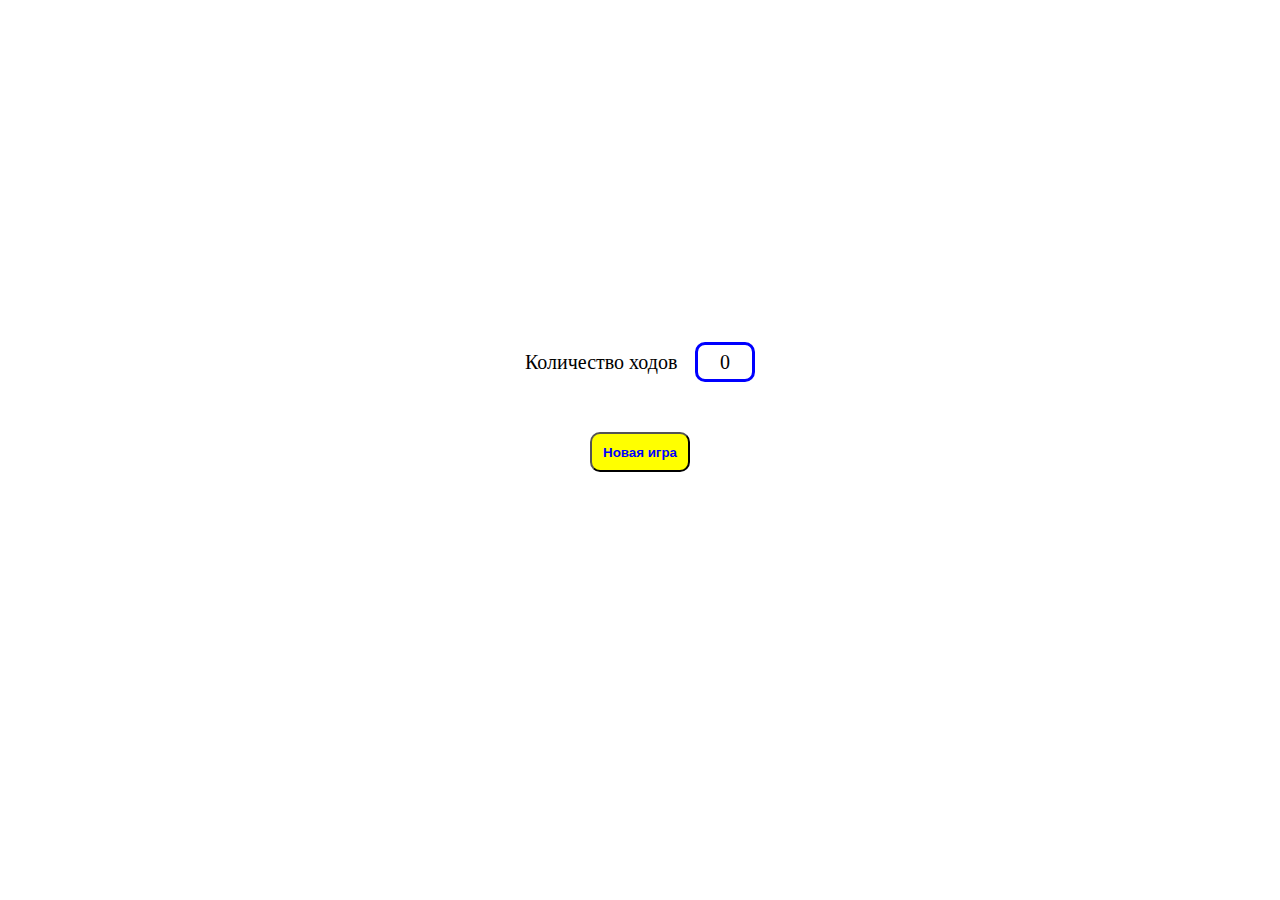
==== index.html @ d86c50a0 "Rename fifteen.html to index.html" ====
<!DOCTYPE html>
<html>
<head>
	<title>Fifteen</title>
	<meta charset="utf-8">
    <meta http-equiv="X-UA-Compatible" content="IE=edge">
    <meta name="viewport" content="width=device-width, initial-scale=1">

    <link rel = "stylesheet" type="text/css" href="fifteen.css">
    
</head>
<body>
<div id="box" class='bg'></div>

<div class="counter">Количество ходов<div class="number">0</div></div>

<button class="but">Новая игра</button>
<script src = "fifteen.js"></script>
</body>
</html>
---- fifteen.css ----
body{
  position: relative;
  text-align: center;
}

#box{
  position: relative;
  text-align: center;
  margin: 0 auto;
  width: 300px;
  height: 300px;
  display: inline-block;
    
}

.table{
  position: relative;
  font-size: 25px;
  margin:  25px 15%;
}

.block{
  text-align: center;
  line-height: 50px;
  position: absolute;
  cursor: pointer;
  background: #F5DEB3;
  color: navy;
  text-shadow:  0 0 25px black;
  width: 50px;
  height: 50px;
  font-family: 'Barrio', cursive;
  border: 3px outset #DEB887;
  transition: all 300ms ease; 
 }

.counter{
  position: relative;
  margin: 30px auto;
  width: 230px;
  height: 40px;
  line-height: 40px;
  text-align: left;
  font-size: 20px;
}
.number{
  position: absolute;
  box-sizing: border-box;
  width: 60px;
  height: 40px;
  font-size: 20px;
  border: 3px solid blue;
  border-radius: 10px;
  right: 0;
  top: 0;
  line-height: 35px;
  text-align: center;
}
.but{
  position: relative;
  margin: 20px auto 0 auto;
  font-weight: bold;
  color: blue;
  background-color: yellow;
  width: 100px;
  height: 40px;
  border-radius: 10px;
}

.bg{
  background-image: url(http://cdn.fishki.net/upload/post/201602/20/1856999/15-figurnaja-3-1-5-2.jpg);
  background-size: contain;
}
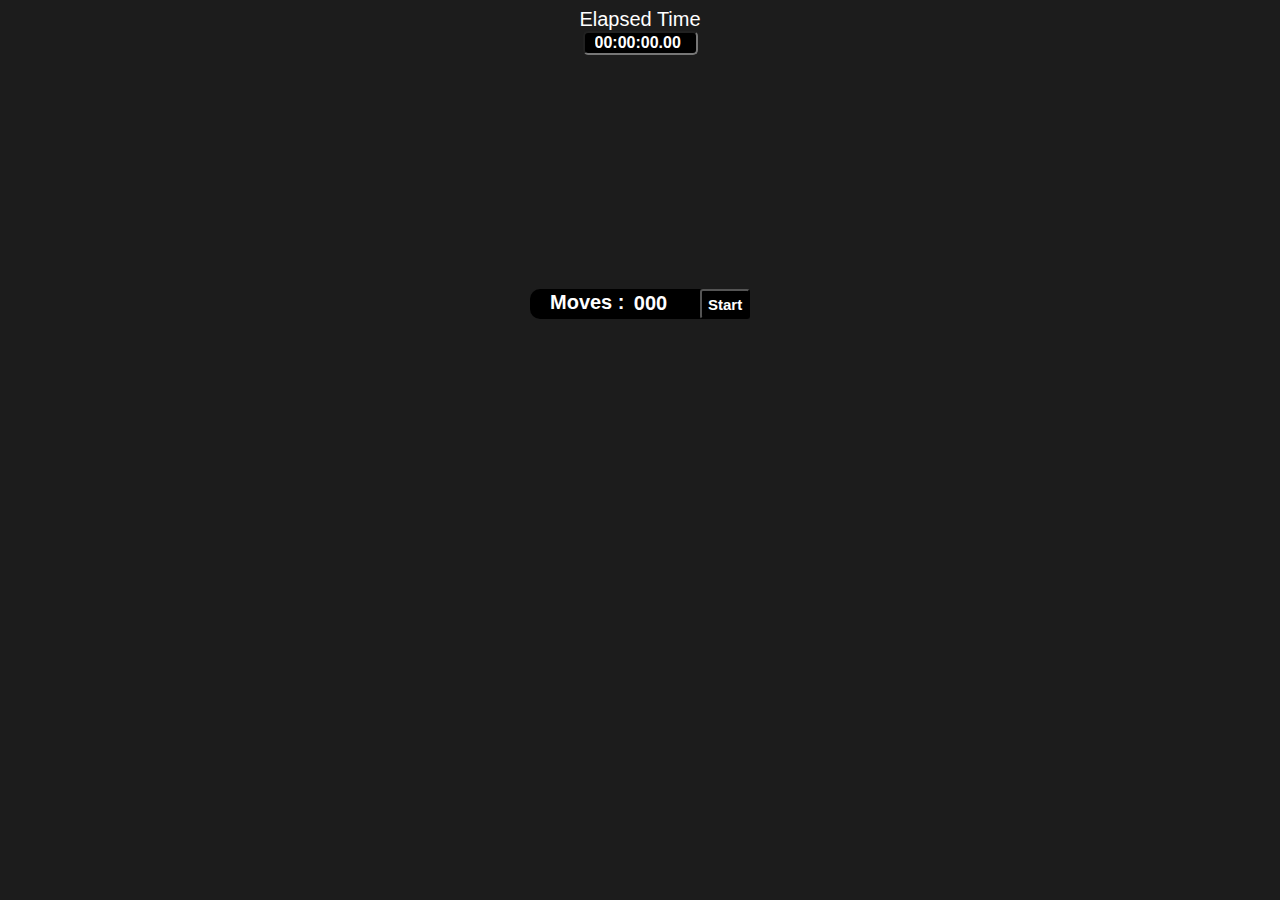
==== commit c3760d1a: "Update index.html" ====
--- a/index.html
+++ b/index.html
@@ -10,11 +10,20 @@
     
 </head>
 <body>
+
+<p class="time">Elapsed Time</p>
+<form name=MyForm>   
+	<input class="timer" name=stopwatch size=8 value="00:00:00.00">  
+</form>
+
 <div id="box" class='bg'></div>
 
-<div class="counter">Количество ходов<div class="number">0</div></div>
+<div class="counter">Moves :<div class="number">000</div><button class="but">Start</button></div>
+<p class="showtext">You Won!</p>
 
-<button class="but">Новая игра</button>
+
+
+
 <script src = "fifteen.js"></script>
 </body>
 </html>
--- a/fifteen.css
+++ b/fifteen.css
@@ -1,73 +1,117 @@
 body{
+  background: #1C1C1C;
   position: relative;
   text-align: center;
+  font-family: 'Oswald', sans-serif;
+  color: white;
 }
-
+.time{
+  font-size: 20px;
+  margin: 0;
+}
+.timer{
+  background: black;
+  color: white;
+  padding-left: 10px;
+  font-weight: bold;
+  font-size: 16px;
+  margin: 0;
+  border-radius: 5px;
+}
 #box{
   position: relative;
   text-align: center;
-  margin: 0 auto;
-  width: 300px;
-  height: 300px;
-  display: inline-block;
-    
+  margin: 5px auto 0;
+  width: 200px;
+  height: 200px;
+  display: inline-block;   
 }
 
 .table{
   position: relative;
   font-size: 25px;
-  margin:  25px 15%;
+  margin:  10px auto;
+  width: 210px;
+  height: 210px;
+  background: #1874CD;
+  border: 5px outset #00B2EE;
+  box-sizing: border-box;
+  border-radius: 5px;
 }
 
 .block{
   text-align: center;
-  line-height: 50px;
+  line-height: 45px;
   position: absolute;
   cursor: pointer;
-  background: #F5DEB3;
+  box-sizing: border-box;
+  background: white;
   color: navy;
   text-shadow:  0 0 25px black;
   width: 50px;
   height: 50px;
-  font-family: 'Barrio', cursive;
-  border: 3px outset #DEB887;
+  border: 3px outset gray;
+  border-radius: 5px;
   transition: all 300ms ease; 
+  font-size: 25px;
  }
 
 .counter{
   position: relative;
-  margin: 30px auto;
-  width: 230px;
-  height: 40px;
-  line-height: 40px;
+  margin: 25px auto;
+  width: 200px;
+  height: 30px;
+  line-height: 27px;
   text-align: left;
+  padding-left: 20px;
   font-size: 20px;
+  font-weight: bold;
+  color: white;
+  background: black;
+  border-radius: 10px;
+  
+/*   text-shadow: 3px 3px 10px black, 0 0 70px #FF0000; */
 }
 .number{
   position: absolute;
-  box-sizing: border-box;
-  width: 60px;
-  height: 40px;
+  width: 45px;
+  height: 30px;
   font-size: 20px;
-  border: 3px solid blue;
-  border-radius: 10px;
-  right: 0;
+  right: 35%;
   top: 0;
-  line-height: 35px;
+  line-height: 28px;
   text-align: center;
 }
 .but{
-  position: relative;
-  margin: 20px auto 0 auto;
+  position: absolute;
   font-weight: bold;
-  color: blue;
-  background-color: yellow;
-  width: 100px;
-  height: 40px;
-  border-radius: 10px;
+  color: white;
+  background-color: black;
+  right: 0;
+  top: 0;
+  width: 50px;
+  height: 30px;
+  font-size: 15px;
+  border-radius: 3px;
 }
 
 .bg{
-  background-image: url(http://cdn.fishki.net/upload/post/201602/20/1856999/15-figurnaja-3-1-5-2.jpg);
+  background: url(http://puzzle15.ru/image/1/15-%D1%81%D1%82%D1%80%D0%B5%D0%BB%D0%BA%D0%B0_%D0%92%D0%9E-1-1-2.jpg);
   background-size: contain;
-}+}
+
+.showtext{
+  position: absolute;
+  top: 50px;
+  left: calc((100vw / 2) - 320px );
+  font-size: 100px;
+  font-weight:bold;
+  color: red;
+  text-shadow:  1px 1px 15px black;
+  display: none;
+  
+}
+
+.win{
+  display: block;
+}
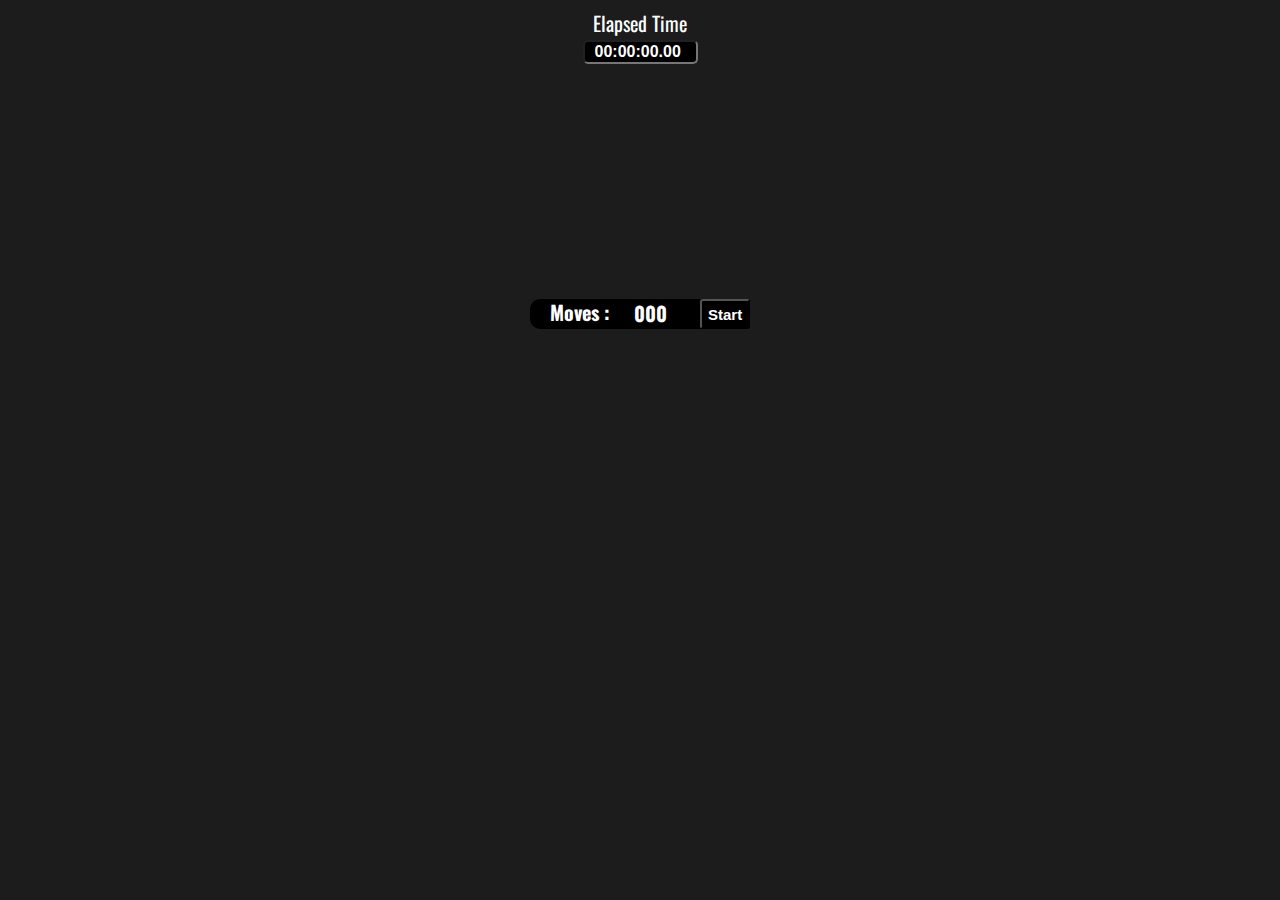
==== commit df9fc209: "Update index.html" ====
--- a/index.html
+++ b/index.html
@@ -5,7 +5,7 @@
 	<meta charset="utf-8">
     <meta http-equiv="X-UA-Compatible" content="IE=edge">
     <meta name="viewport" content="width=device-width, initial-scale=1">
-
+    <link href="https://fonts.googleapis.com/css?family=Oswald" rel="stylesheet">
     <link rel = "stylesheet" type="text/css" href="fifteen.css">
     
 </head>
@@ -23,7 +23,6 @@
 
 
 
-
 <script src = "fifteen.js"></script>
 </body>
 </html>
